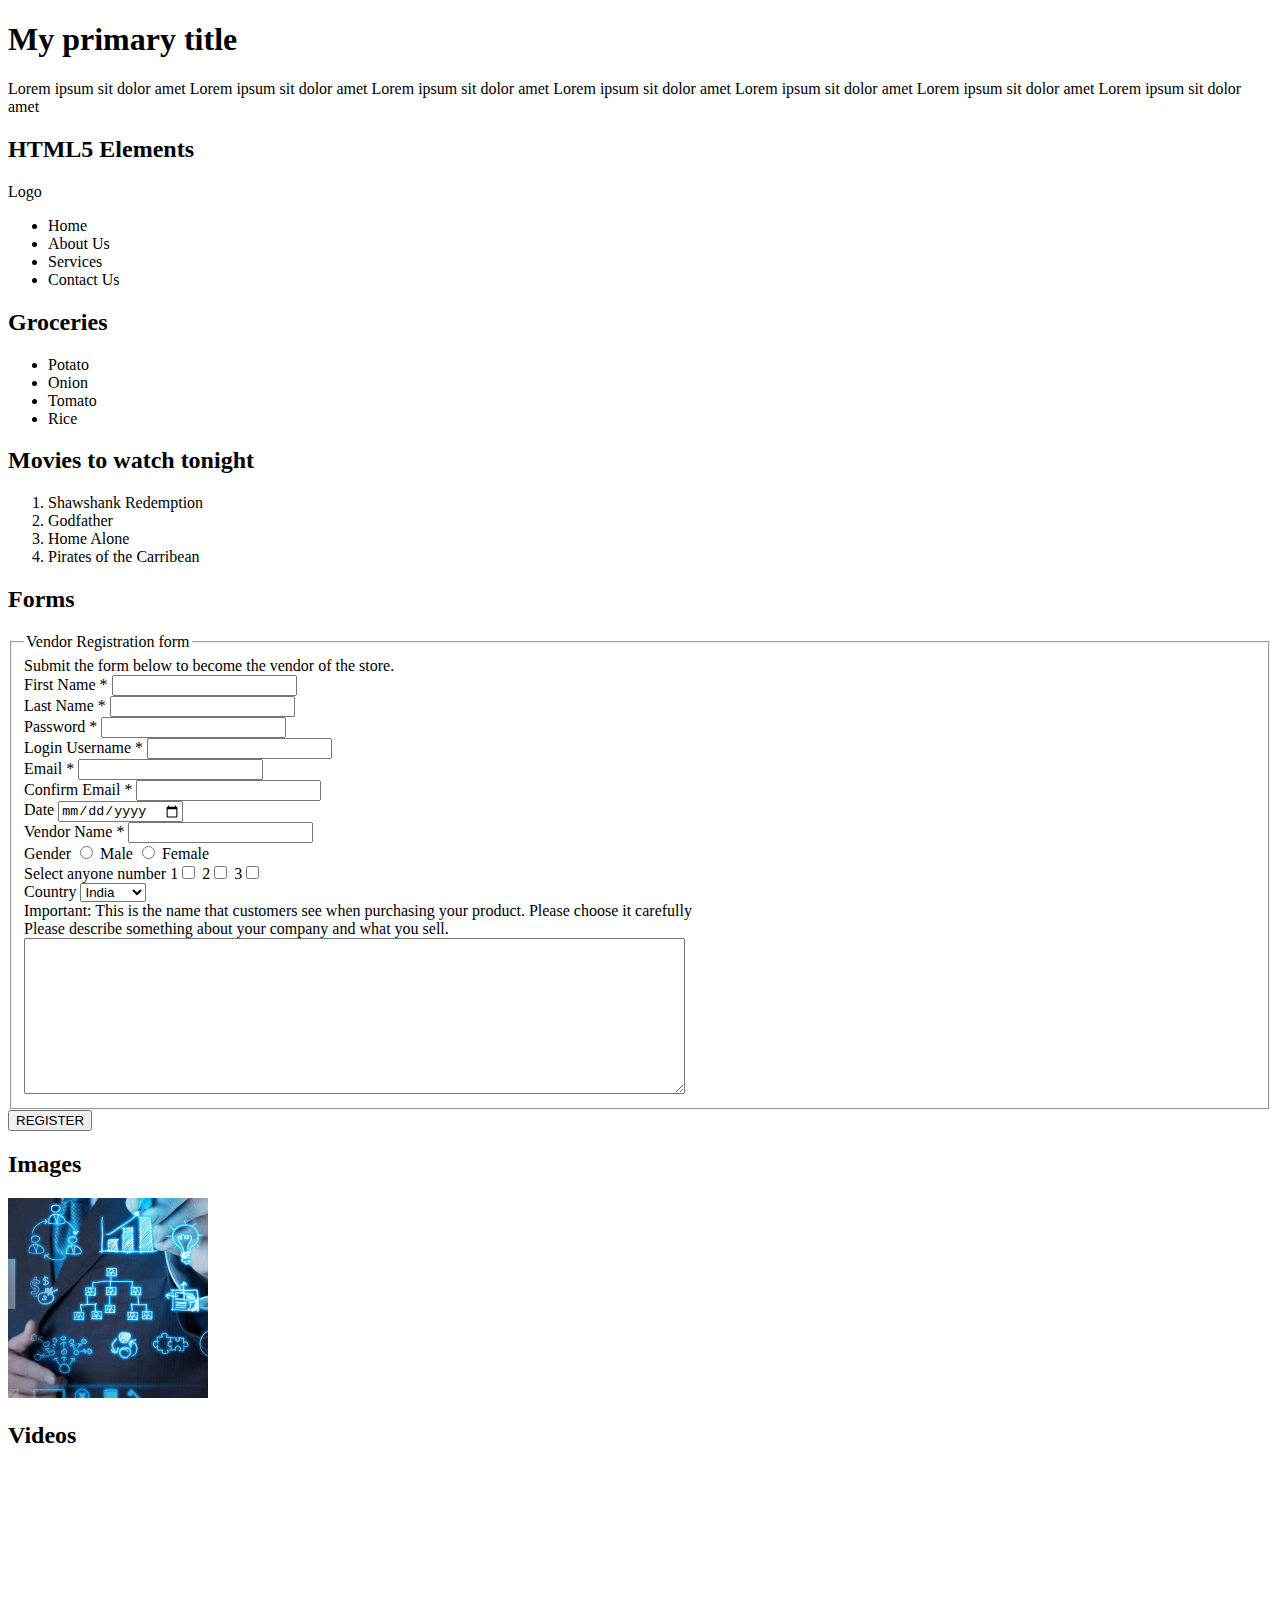
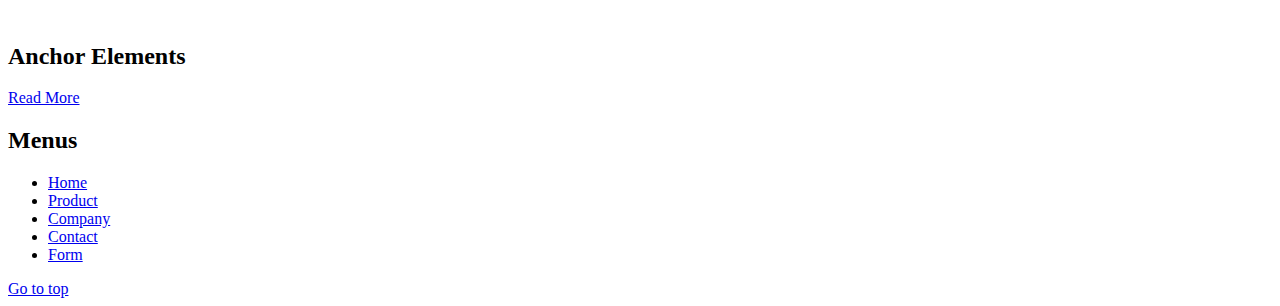
==== html-day1/markup.html @ c748b7a4 "Markup and assignments" ====
<!DOCTYPE html>
<html>
    <head>
        <title>Homepage</title>
        <link rel="stylesheet" href="css/test.css" />
        <script type="javascript" src=""></script>
        <meta content="search" keywords="stores, stalls">
    </head>
    <body>
        <!-- My Title -->
        <h1>My primary title</h1>
        <p>Lorem ipsum sit dolor amet Lorem ipsum sit dolor amet Lorem ipsum sit dolor amet Lorem ipsum sit dolor amet Lorem ipsum sit dolor amet Lorem ipsum sit dolor amet Lorem ipsum sit dolor amet </p>

        <!-- HTML 5 Semantics starts here -->
        <h2>HTML5 Elements</h2>
        <header>Logo</header>
        <nav>
            <ul>
                <li>Home</li>
                <li>About Us</li>
                <li>Services</li>
                <li>Contact Us</li>
            </ul>
        </nav>
        <!-- HTML 5 Semantics ends here -->

        <!-- List of Groceries -->
        <h2>Groceries</h2>
        <ul>
            <li>Potato</li>
            <li>Onion</li>
            <li>Tomato</li>
            <li>Rice</li>
        </ul>
        <h2>Movies to watch tonight</h2>
        <ol>
            <li>Shawshank Redemption</li>
            <li>Godfather</li>
            <li>Home Alone</li>
            <li>Pirates of the Carribean</li>
        </ol>

        <!-- Registration Form -->
        <h2>Forms</h2>
        <form id="registrationForm">
            <fieldset>
                <legend>Vendor Registration form</legend>
                <caption>Submit the form below to become the vendor of the store.</caption>
                <div>
                    <label for="firstName">First Name </label><span>*</span>
                    <input type="text" id="firstName" required>
                </div>
                <div>
                    <label>Last Name *</label>
                    <input type="text">
                </div>
                <div>
                    <label>Password *</label>
                    <input type="password">
                </div>
                <div>
                    <label>Login Username *</label>
                    <input type="text">
                </div>
                <div>
                    <label>Email *</label>
                    <input type="email" required>
                </div>
                <div>
                    <label>Confirm Email *</label>
                    <input type="email">
                </div>
                <div>
                    <label>Date</label>
                    <input type="date">
                </div>
                <div>
                    <label>Vendor Name *</label>
                    <input type="text">
                </div>
                <div>
                    <label>Gender</label>
                    <input type="radio" name="radio"> Male <input type="radio" name="radio"> Female
                </div>
                <div>
                    <label>Select anyone number</label>
                    1<input type="checkbox"> 2<input type="checkbox"> 3<input type="checkbox">
                    </div>
                <div>
                    <label>Country</label>
                    <select>
                        <option>India</option>
                        <option>US</option>
                        <option>UK</option>
                        <optgroup label="Countries list 2">
                            <option>India</option>
                            <option>US</option>
                            <option>UK</option>
                        </optgroup>
                    </select>
                    </div>
                <div>Important: This is the name that customers see when purchasing your product. Please choose it carefully</div>
                <div>
                    <label>Please describe something about your company and what you sell.</label>
                    <div>
                        <textarea cols="80" rows="10"></textarea>
                    </div>
                </div>
            </fieldset>
            <button type="submit">REGISTER</button>
        </form>

        <!-- Images and Videos -->
        <h2>Images</h2>
        <img src="images/technical-image.png" alt="Technical Image" title="This is a technical image" width="200px">

        <h2>Videos</h2>
        <video src="videos/myvideo.mp4"></video>

        <!-- Anchor Elements -->
        <h2>Anchor Elements</h2>
        <a href="http://www.google.com" target="_blank" title="Go to google.com to know more about it now">Read More</a>

        <!-- Menus -->
        <h2>Menus</h2>
        <nav>
            <ul>
                <li>
                    <a href="#">Home</a>
                </li>
                <li><a href="#">Product</a></li>
                <li><a href="#">Company</a></li>
                <li><a href="#">Contact</a></li>
                <li><a href="#registrationForm">Form</a></li>
            </ul>
        </nav>








        
        <!-- <table width="100%">
            <thead>Title</thead>
            <tbody>
                <tr>
                    <td>1st column</td>
                    <td>1st column</td>
                </tr>
                <tr>
                    <td>1st</td>
                </tr>
            </tbody>
        </table> -->
        <a href="#">Go to top</a>
    </body>
</html>
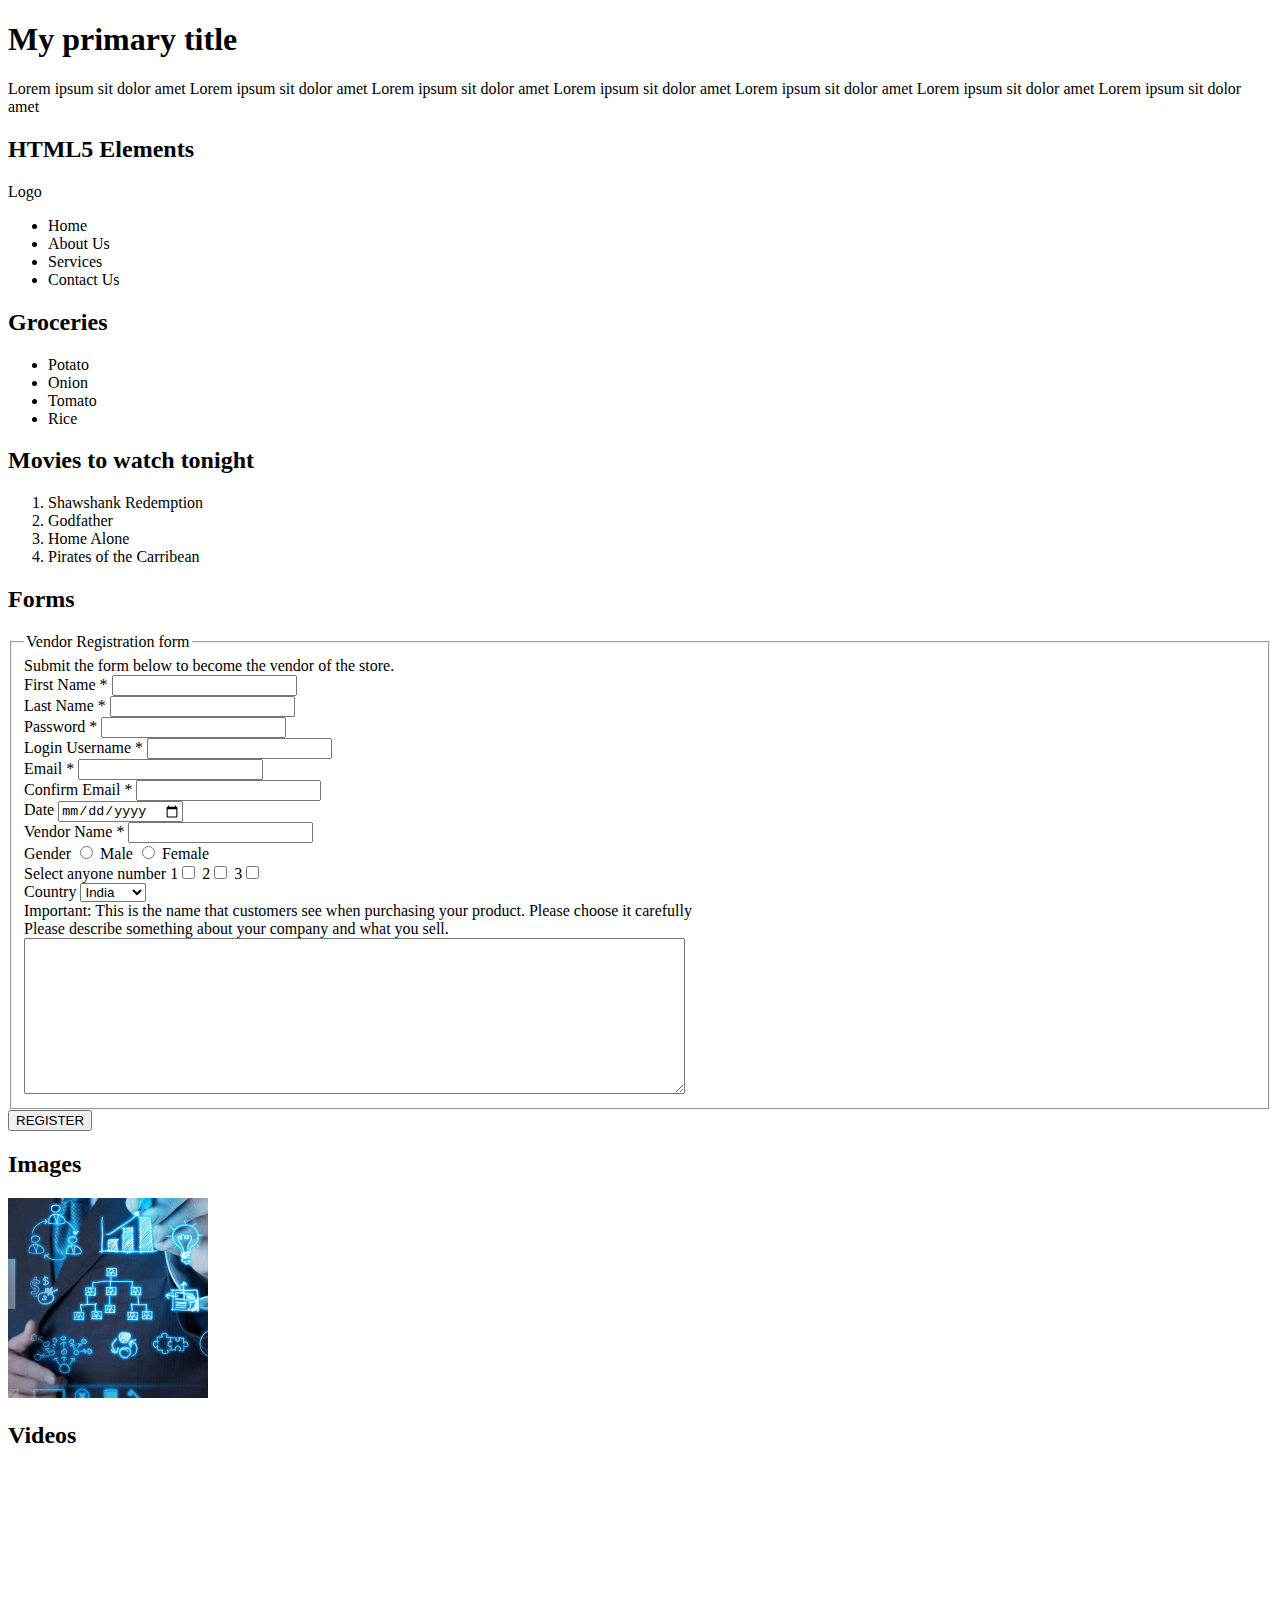
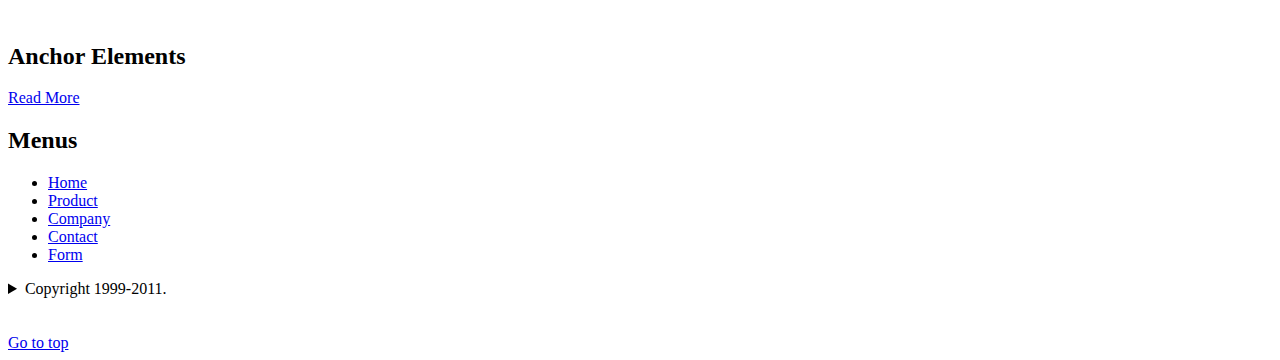
==== commit 9bb1cd34: "Day 2 changes of html and css" ====
--- a/html-day1/markup.html
+++ b/html-day1/markup.html
@@ -23,7 +23,7 @@
             </ul>
         </nav>
         <!-- HTML 5 Semantics ends here -->
-
+        
         <!-- List of Groceries -->
         <h2>Groceries</h2>
         <ul>
@@ -113,7 +113,9 @@
         <!-- Images and Videos -->
         <h2>Images</h2>
         <img src="images/technical-image.png" alt="Technical Image" title="This is a technical image" width="200px">
-
+        <map name="planetmap">
+        <area shape="rect" coords="0,0,82,126" href="sun.html" alt="Sun">
+        </map>
         <h2>Videos</h2>
         <video src="videos/myvideo.mp4"></video>
 
@@ -155,6 +157,16 @@
                 </tr>
             </tbody>
         </table> -->
+
+        <details>
+            <summary>Copyright 1999-2011.</summary>
+                <p> - by Refsnes Data. All Rights
+                Reserved.</p>
+                <p>All content and graphics on this
+                web site are the property of the
+                company Refsnes Data.</p>
+        </details>
+                        <br /><br />
         <a href="#">Go to top</a>
     </body>
 </html>
